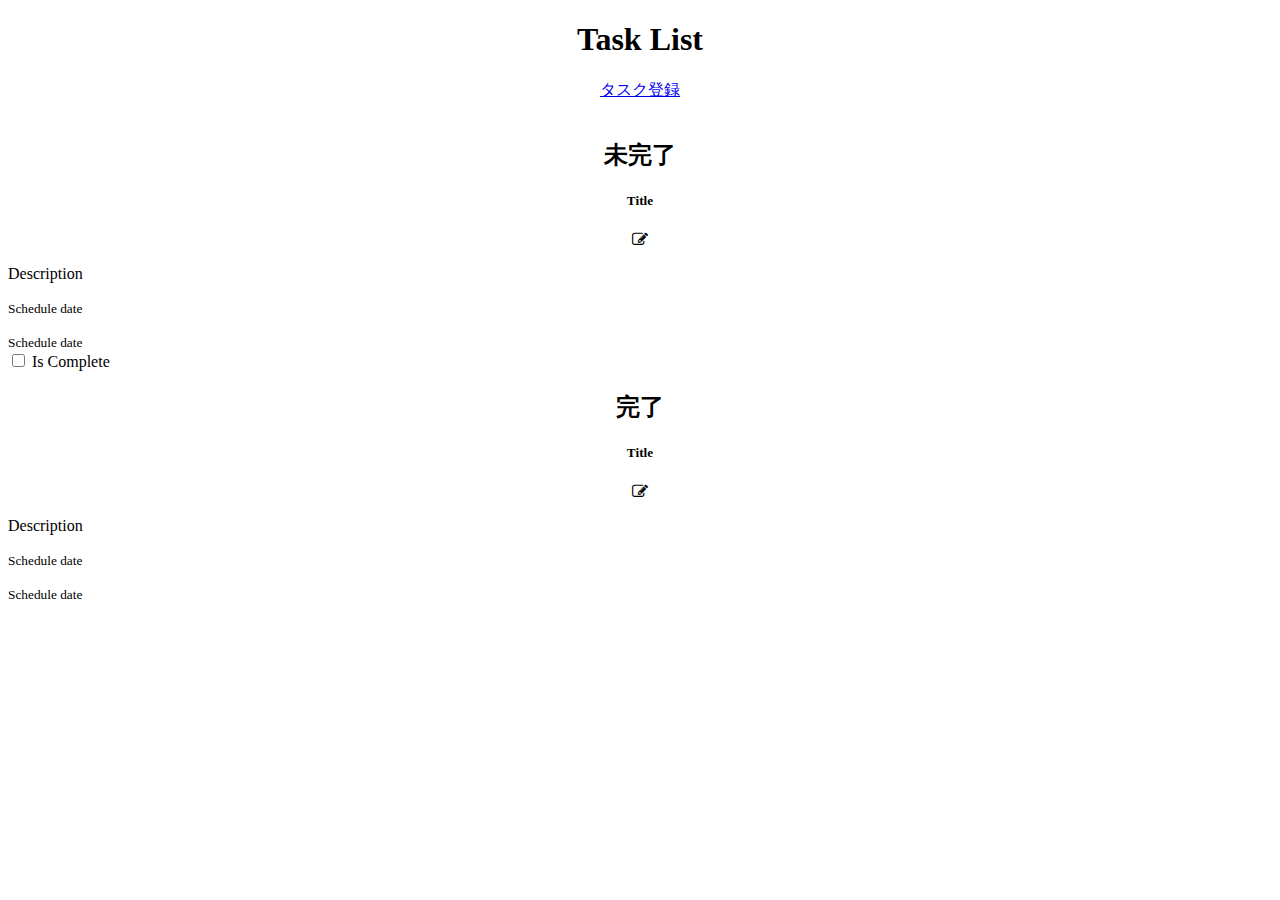
==== target/classes/templates/tasks/index.html @ 284a096c "commit spring boot crud" ====
<!DOCTYPE html>
<html xmlns="http://www.w3.org/1999/xhtml"
	xmlns:th="http://www.thymeleaf.org">
<head>
<meta charset="utf-8" />

<link rel="stylesheet" href="/css/bootstrap.css" />
<link rel="stylesheet"
	href="http://maxcdn.bootstrapcdn.com/font-awesome/4.5.0/css/font-awesome.min.css" />
<script
	src="https://ajax.googleapis.com/ajax/libs/jquery/3.5.1/jquery.min.js"></script>
<script src="/js/bootstrap.js"></script>

<title>Task Manager</title>
</head>

<script type="text/javascript">
	function updateTask(taskId) {
		// your code that does something with param
		var r = confirm("Are you sure! Complete task");
		if (r == true) {
			$.ajax({
				type : "POST",
				url : "/tasks/complete_task/" + taskId,
				data : {
					id : taskId
				},

				success : function(data) {
					location.reload()
				
				}
			});
		} else {
			$("#complete_flg"+taskId).val(0);
			$("#complete_flg"+taskId).prop('checked', false);
		}
		

	};
</script>
<body>
	<div align="center">
		<h1>Task List</h1>
		<a href="tasks/new">タスク登録</a> <br /> <br />
		<div class="container px-lg-5">
			<div class="row mx-lg-n5">

				<div class="col py-3 px-lg-5 border bg-light">
					<h2>未完了</h2>

					<div class="list-group">
						<div class="list-group-item"
							th:each="task : ${listTasksNotComplete}">
							<div class="d-flex w-100 justify-content-between">
								<h5 class="mb-1" th:text="${task.title}">Title</h5>
								<a th:href="@{/tasks/{id}/edit(id=*{task.id})}"><i
									class="fa fa-pencil-square-o" aria-hidden="true"></i></a>

							</div>
							<div align="left">
								<p class="mb-1" th:text="${task.description}">Description</p>

								<p>
									<small th:text="'Schedule Date: ' + ${task.scheduled_date}">Schedule
										date</small>
								</p>
								<small th:text="'Complete Date: ' + ${task.complete_date}">Schedule
									date</small>
								<div class="form-check">
									<input class="form-check-input" type="checkbox"
										th:data-id="${task.id}" th:name="'complete_flg'+ ${task.id}"
										th:id="'complete_flg'+ ${task.id}"
										th:onclick="'updateTask(\'' +${task.id} +'\')'">
									<label class="form-check-label" for="complete_flg"> Is
										Complete </label>
								</div>
							</div>
						</div>
					</div>
				</div>


				<div class="col py-3 px-lg-5 border bg-light">
					<h2>完了</h2>

					<div class="list-group">
						<div class="list-group-item" th:each="task : ${listTasksComplete}">
							<div class="d-flex w-100 justify-content-between">
								<h5 class="mb-1" th:text="${task.title}">Title</h5>
								<a th:href="@{/tasks/{id}/edit(id=*{task.id})}"><i
									class="fa fa-pencil-square-o" aria-hidden="true"></i></a>

							</div>
							<div align="left">
								<p class="mb-1" th:text="${task.description}">Description</p>

								<p>
									<small th:text="'Schedule Date: ' + ${task.scheduled_date}">Schedule
										date</small>
								</p>
								<small th:text="'Complete Date: ' + ${task.complete_date}">Schedule
									date</small>
							</div>
						</div>
					</div>
				</div>
			</div>
		</div>
	</div>
</body>
</html>
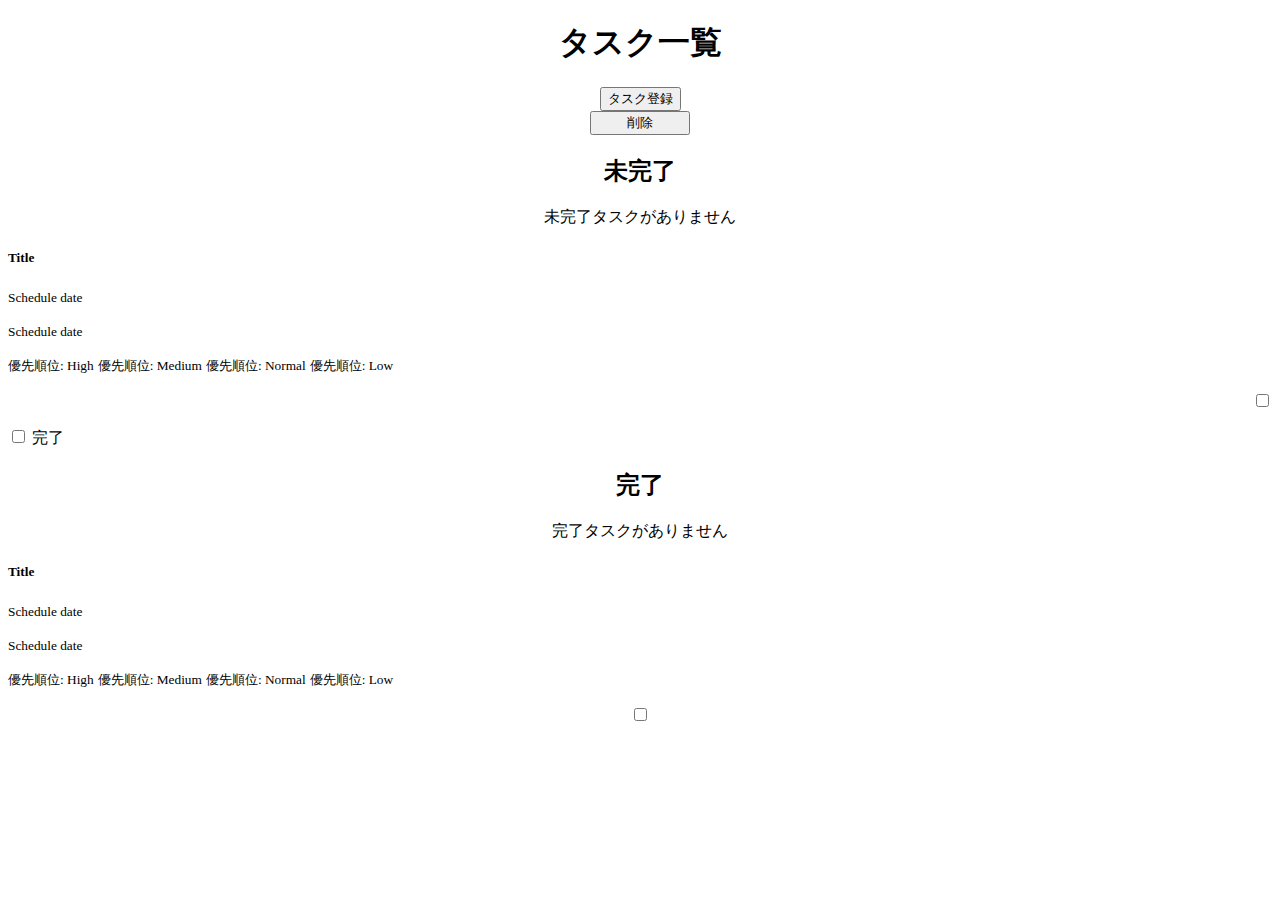
==== commit 7be8cd76: "add sort function" ====
--- a/target/classes/templates/tasks/index.html
+++ b/target/classes/templates/tasks/index.html
@@ -11,70 +11,148 @@
 	src="https://ajax.googleapis.com/ajax/libs/jquery/3.5.1/jquery.min.js"></script>
 <script src="/js/bootstrap.js"></script>
 
+<link rel="stylesheet" href="/css/task_index.css" />
+
 <title>Task Manager</title>
 </head>
 
 <script type="text/javascript">
 	function updateTask(taskId) {
 		// your code that does something with param
-		var r = confirm("Are you sure! Complete task");
-		if (r == true) {
-			$.ajax({
-				type : "POST",
-				url : "/tasks/complete_task/" + taskId,
-				data : {
-					id : taskId
-				},
-
-				success : function(data) {
-					location.reload()
-				
-				}
-			});
+
+		$.ajax({
+			type : "POST",
+			url : "/tasks/complete_task/" + taskId,
+			data : {
+				id : taskId
+			},
+
+			success : function(data) {
+				location.reload();
+				$("#alertSuccess").show(); //or fadeIn
+				setTimeout(function() {
+					$("#alertSuccess").hide(); //or fadeOut
+				}, 5000);
+			}
+		});
+
+	};
+
+	function redirectEdit(id) {
+		window.location.href = "/tasks/" + id + "/edit";
+	}
+
+	function redirectCreate() {
+		window.location.href = "/tasks/new";
+	}
+	var listIDDelete = [];
+	function getListIdDelete(id) {
+
+		if ($("#cb_delete" + id).is(':checked')) {
+			listIDDelete.push(id);
 		} else {
-			$("#complete_flg"+taskId).val(0);
-			$("#complete_flg"+taskId).prop('checked', false);
+			//uncheck - clear input
+
+			const index = listIDDelete.indexOf(id);
+			if (index > -1) {
+				listIDDelete.splice(index, 1);
+			}
 		}
-		
-
-	};
+
+		console.log(listIDDelete);
+	}
+
+	function deleteListId() {
+		if (listIDDelete.length > 0) {
+			var r = confirm("Are you sure! Delete task");
+			if (r == true) {
+				$.ajax({
+					type : "post",
+					url : "/tasks/delete/" + listIDDelete,
+					data : {
+						listId : listIDDelete
+					},
+
+					success : function(data) {
+						listIDDelete = [];
+						location.reload()
+
+					}
+				});
+			}
+		}
+
+	}
 </script>
 <body>
+
 	<div align="center">
-		<h1>Task List</h1>
-		<a href="tasks/new">タスク登録</a> <br /> <br />
+		<div id="alertSuccess" class="alert alert-success  float-right"
+			style="display: none" role="alert">Change task completed</div>
+		<h1>タスク一覧</h1>
+
+		<button type="button" class="btn btn-outline-primary"
+			onclick="redirectCreate()">タスク登録</button>
+
 		<div class="container px-lg-5">
+
 			<div class="row mx-lg-n5">
-
+				<div class="col-lg-12" style="margin-bottom: 10px;">
+					<button type="button" class="btn btn-outline-danger float-right"
+						style="width: 100px;" onclick="deleteListId()">削除</button>
+				</div>
+				<p></p>
+				<p></p>
 				<div class="col py-3 px-lg-5 border bg-light">
 					<h2>未完了</h2>
 
-					<div class="list-group">
-						<div class="list-group-item"
-							th:each="task : ${listTasksNotComplete}">
-							<div class="d-flex w-100 justify-content-between">
-								<h5 class="mb-1" th:text="${task.title}">Title</h5>
-								<a th:href="@{/tasks/{id}/edit(id=*{task.id})}"><i
-									class="fa fa-pencil-square-o" aria-hidden="true"></i></a>
-
-							</div>
-							<div align="left">
-								<p class="mb-1" th:text="${task.description}">Description</p>
-
-								<p>
-									<small th:text="'Schedule Date: ' + ${task.scheduled_date}">Schedule
-										date</small>
-								</p>
-								<small th:text="'Complete Date: ' + ${task.complete_date}">Schedule
-									date</small>
-								<div class="form-check">
-									<input class="form-check-input" type="checkbox"
-										th:data-id="${task.id}" th:name="'complete_flg'+ ${task.id}"
-										th:id="'complete_flg'+ ${task.id}"
-										th:onclick="'updateTask(\'' +${task.id} +'\')'">
-									<label class="form-check-label" for="complete_flg"> Is
-										Complete </label>
+					<div th:if="${#lists.isEmpty(listTasksUnComplete)}">
+						<div>未完了タスクがありません</div>
+					</div>
+					<div th:unless="${#lists.isEmpty(listTasksUnComplete)}">
+						<div class="list-group">
+
+							<div class="list-group-item"
+								th:each="task : ${listTasksUnComplete}">
+								<div align="right" class="d-flex w-100 justify-content-between">
+									<div class="col" align="left"
+										th:onclick="'redirectEdit(\'' +${task.id} +'\')'">
+										<h5 class="mb-1 text-left" th:text="${task.title}">Title</h5>
+										<!-- <a th:href="@{/tasks/{id}/edit(id=*{task.id})}"><i
+										class="fa fa-pencil-square-o" aria-hidden="true"></i></a> -->
+										
+										<p>
+											<small th:text="'予定日: ' + ${task.scheduled_date}">Schedule
+												date</small>
+										</p>
+
+										<p>
+											<small th:text="'完了日: ' + ${task.complete_date}">Schedule
+												date</small>
+										</p>
+
+										<p th:switch="${task.priority}">
+											<small th:case="1">優先順位: High</small> <small th:case="2">優先順位:
+												Medium</small> <small th:case="3">優先順位: Normal</small> <small
+												th:case="4">優先順位: Low</small>
+										</p>
+									</div>
+									<input class="checkbox_delete" type="checkbox"
+										th:data-id="${task.id}" th:name="'cb_delete'+ ${task.id}"
+										th:id="'cb_delete'+ ${task.id}"
+										th:onclick="'getListIdDelete(\'' +${task.id} +'\')'">
 								</div>
+
+								<div class="form-check" align="left" th:onclick="'updateTask(\'' +${task.id} +'\')'">
+									<p>
+										<input class="form-check-input" type="checkbox"
+											th:data-id="${task.id}" th:name="'complete_flg'+ ${task.id}"
+											th:id="'complete_flg'+ ${task.id}"
+											 /> <label
+											class="form-check-label" for="complete_flg">完了</label>
+									</p>
+								</div>
+
 							</div>
 						</div>
 					</div>
@@ -83,24 +161,41 @@
 
 				<div class="col py-3 px-lg-5 border bg-light">
 					<h2>完了</h2>
-
-					<div class="list-group">
-						<div class="list-group-item" th:each="task : ${listTasksComplete}">
-							<div class="d-flex w-100 justify-content-between">
-								<h5 class="mb-1" th:text="${task.title}">Title</h5>
-								<a th:href="@{/tasks/{id}/edit(id=*{task.id})}"><i
-									class="fa fa-pencil-square-o" aria-hidden="true"></i></a>
-
-							</div>
-							<div align="left">
-								<p class="mb-1" th:text="${task.description}">Description</p>
-
-								<p>
-									<small th:text="'Schedule Date: ' + ${task.scheduled_date}">Schedule
-										date</small>
-								</p>
-								<small th:text="'Complete Date: ' + ${task.complete_date}">Schedule
-									date</small>
+					<div th:if="${#lists.isEmpty(listTasksComplete)}">
+						<div>完了タスクがありません</div>
+					</div>
+					<div th:unless="${#lists.isEmpty(listTasksComplete)}">
+						<div class="list-group">
+							<div class="list-group-item"
+								th:each="task : ${listTasksComplete}">
+								<div class="d-flex w-100 justify-content-between">
+
+									<div class="mb-1" align="left"
+										th:onclick="'redirectEdit(\'' +${task.id} +'\')'">
+										<h5 class=" text-left" th:text="${task.title}">Title</h5>
+										
+										<p>
+											<small th:text="'予定日: ' + ${task.scheduled_date}">Schedule
+												date</small>
+										</p>
+										<small th:text="'完了日: ' + ${task.complete_date}">Schedule
+											date</small>
+										<p th:switch="${task.priority}">
+											<small th:case="1">優先順位: High</small> <small th:case="2">優先順位:
+												Medium</small> <small th:case="3">優先順位: Normal</small> <small
+												th:case="4">優先順位: Low</small>
+										</p>
+									</div>
+
+
+
+									<input class="checkbox_delete" type="checkbox"
+										th:data-id="${task.id}" th:name="'cb_delete'+ ${task.id}"
+										th:id="'cb_delete'+ ${task.id}"
+										th:onclick="'getListIdDelete(\'' +${task.id} +'\')'">
+
+								</div>
+
 							</div>
 						</div>
 					</div>
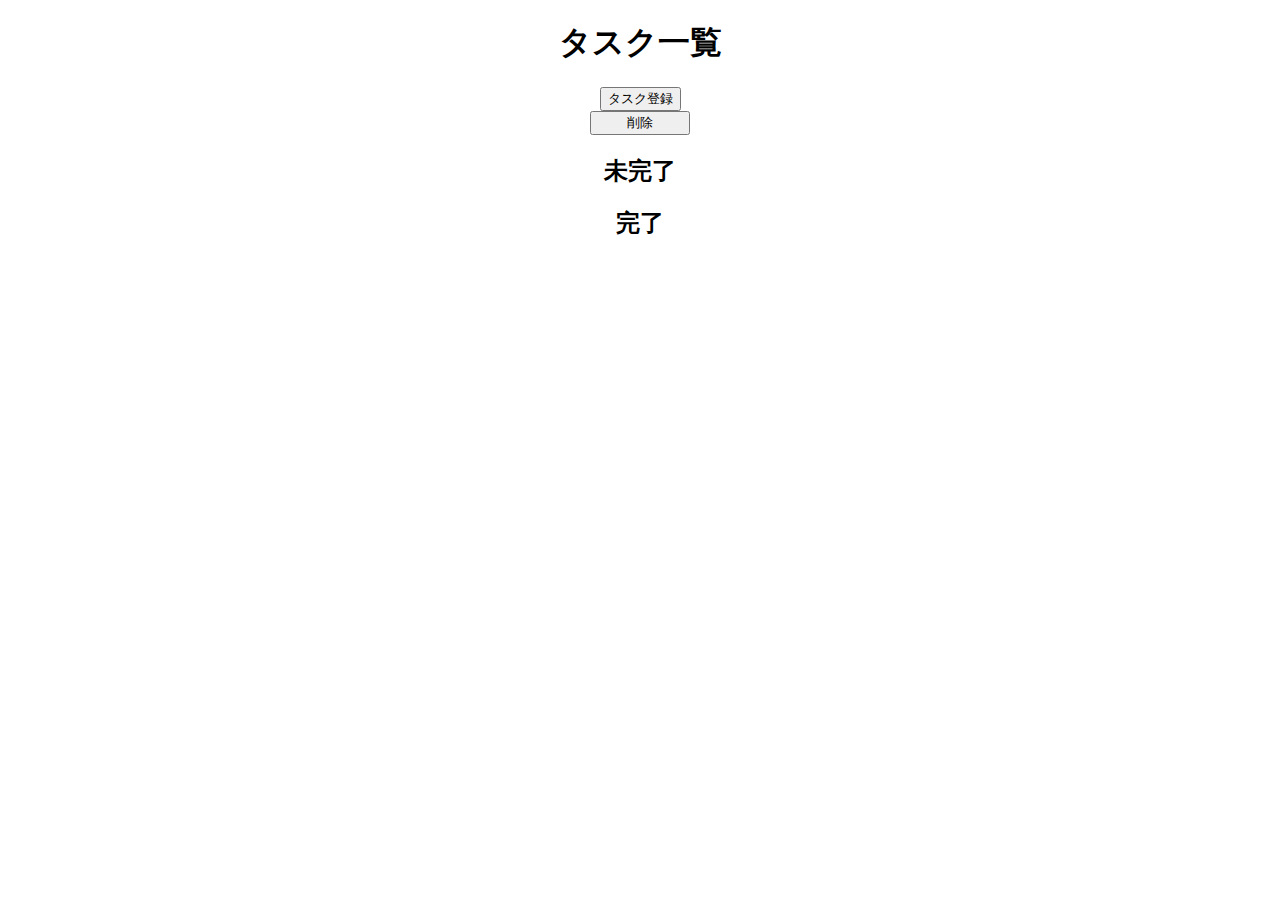
==== commit 858469bc: "add function don't reload page when. change data" ====
--- a/target/classes/templates/tasks/index.html
+++ b/target/classes/templates/tasks/index.html
@@ -10,80 +10,13 @@
 <script
 	src="https://ajax.googleapis.com/ajax/libs/jquery/3.5.1/jquery.min.js"></script>
 <script src="/js/bootstrap.js"></script>
+<script src="/js/tasks/index.js"></script>
 
 <link rel="stylesheet" href="/css/task_index.css" />
 
 <title>Task Manager</title>
 </head>
 
-<script type="text/javascript">
-	function updateTask(taskId) {
-		// your code that does something with param
-
-		$.ajax({
-			type : "POST",
-			url : "/tasks/complete_task/" + taskId,
-			data : {
-				id : taskId
-			},
-
-			success : function(data) {
-				location.reload();
-				$("#alertSuccess").show(); //or fadeIn
-				setTimeout(function() {
-					$("#alertSuccess").hide(); //or fadeOut
-				}, 5000);
-			}
-		});
-
-	};
-
-	function redirectEdit(id) {
-		window.location.href = "/tasks/" + id + "/edit";
-	}
-
-	function redirectCreate() {
-		window.location.href = "/tasks/new";
-	}
-	var listIDDelete = [];
-	function getListIdDelete(id) {
-
-		if ($("#cb_delete" + id).is(':checked')) {
-			listIDDelete.push(id);
-		} else {
-			//uncheck - clear input
-
-			const index = listIDDelete.indexOf(id);
-			if (index > -1) {
-				listIDDelete.splice(index, 1);
-			}
-		}
-
-		console.log(listIDDelete);
-	}
-
-	function deleteListId() {
-		if (listIDDelete.length > 0) {
-			var r = confirm("Are you sure! Delete task");
-			if (r == true) {
-				$.ajax({
-					type : "post",
-					url : "/tasks/delete/" + listIDDelete,
-					data : {
-						listId : listIDDelete
-					},
-
-					success : function(data) {
-						listIDDelete = [];
-						location.reload()
-
-					}
-				});
-			}
-		}
-
-	}
-</script>
 <body>
 
 	<div align="center">
@@ -94,112 +27,30 @@
 		<button type="button" class="btn btn-outline-primary"
 			onclick="redirectCreate()">タスク登録</button>
 
-		<div class="container px-lg-5">
+		<div class="container px-lg-6">
 
-			<div class="row mx-lg-n5">
+			<div class="row mx-lg-n6"
+				style="margin-left: -80px; margin-right: -80px;">
 				<div class="col-lg-12" style="margin-bottom: 10px;">
 					<button type="button" class="btn btn-outline-danger float-right"
 						style="width: 100px;" onclick="deleteListId()">削除</button>
 				</div>
 				<p></p>
 				<p></p>
-				<div class="col py-3 px-lg-5 border bg-light">
+				<div class="col py-3 px-lg-6 border bg-light">
 					<h2>未完了</h2>
+					<div th:block
+						th:replace="~{tasks/table_uncomplete:: list-uncomplete(${listTasksUnComplete}) }" 
+						id="view-table-uncomplete" class = "view-table-uncomplete" ></div>
 
-					<div th:if="${#lists.isEmpty(listTasksUnComplete)}">
-						<div>未完了タスクがありません</div>
-					</div>
-					<div th:unless="${#lists.isEmpty(listTasksUnComplete)}">
-						<div class="list-group">
-
-							<div class="list-group-item"
-								th:each="task : ${listTasksUnComplete}">
-								<div align="right" class="d-flex w-100 justify-content-between">
-									<div class="col" align="left"
-										th:onclick="'redirectEdit(\'' +${task.id} +'\')'">
-										<h5 class="mb-1 text-left" th:text="${task.title}">Title</h5>
-										<!-- <a th:href="@{/tasks/{id}/edit(id=*{task.id})}"><i
-										class="fa fa-pencil-square-o" aria-hidden="true"></i></a> -->
-										
-										<p>
-											<small th:text="'予定日: ' + ${task.scheduled_date}">Schedule
-												date</small>
-										</p>
-
-										<p>
-											<small th:text="'完了日: ' + ${task.complete_date}">Schedule
-												date</small>
-										</p>
-
-										<p th:switch="${task.priority}">
-											<small th:case="1">優先順位: High</small> <small th:case="2">優先順位:
-												Medium</small> <small th:case="3">優先順位: Normal</small> <small
-												th:case="4">優先順位: Low</small>
-										</p>
-									</div>
-									<input class="checkbox_delete" type="checkbox"
-										th:data-id="${task.id}" th:name="'cb_delete'+ ${task.id}"
-										th:id="'cb_delete'+ ${task.id}"
-										th:onclick="'getListIdDelete(\'' +${task.id} +'\')'">
-								</div>
-
-								<div class="form-check" align="left" th:onclick="'updateTask(\'' +${task.id} +'\')'">
-									<p>
-										<input class="form-check-input" type="checkbox"
-											th:data-id="${task.id}" th:name="'complete_flg'+ ${task.id}"
-											th:id="'complete_flg'+ ${task.id}"
-											 /> <label
-											class="form-check-label" for="complete_flg">完了</label>
-									</p>
-								</div>
-
-							</div>
-						</div>
-					</div>
 				</div>
 
+				<div class="col py-3 px-lg-6 border bg-light">
+					<h2>完了</h2>
+					<div th:block
+						th:replace="~{tasks/table_complete:: list-complete(${listTasksComplete}) }"></div>
+				</div>
 
-				<div class="col py-3 px-lg-5 border bg-light">
-					<h2>完了</h2>
-					<div th:if="${#lists.isEmpty(listTasksComplete)}">
-						<div>完了タスクがありません</div>
-					</div>
-					<div th:unless="${#lists.isEmpty(listTasksComplete)}">
-						<div class="list-group">
-							<div class="list-group-item"
-								th:each="task : ${listTasksComplete}">
-								<div class="d-flex w-100 justify-content-between">
-
-									<div class="mb-1" align="left"
-										th:onclick="'redirectEdit(\'' +${task.id} +'\')'">
-										<h5 class=" text-left" th:text="${task.title}">Title</h5>
-										
-										<p>
-											<small th:text="'予定日: ' + ${task.scheduled_date}">Schedule
-												date</small>
-										</p>
-										<small th:text="'完了日: ' + ${task.complete_date}">Schedule
-											date</small>
-										<p th:switch="${task.priority}">
-											<small th:case="1">優先順位: High</small> <small th:case="2">優先順位:
-												Medium</small> <small th:case="3">優先順位: Normal</small> <small
-												th:case="4">優先順位: Low</small>
-										</p>
-									</div>
-
-
-
-									<input class="checkbox_delete" type="checkbox"
-										th:data-id="${task.id}" th:name="'cb_delete'+ ${task.id}"
-										th:id="'cb_delete'+ ${task.id}"
-										th:onclick="'getListIdDelete(\'' +${task.id} +'\')'">
-
-								</div>
-
-							</div>
-						</div>
-					</div>
-				</div>
 			</div>
 		</div>
 	</div>
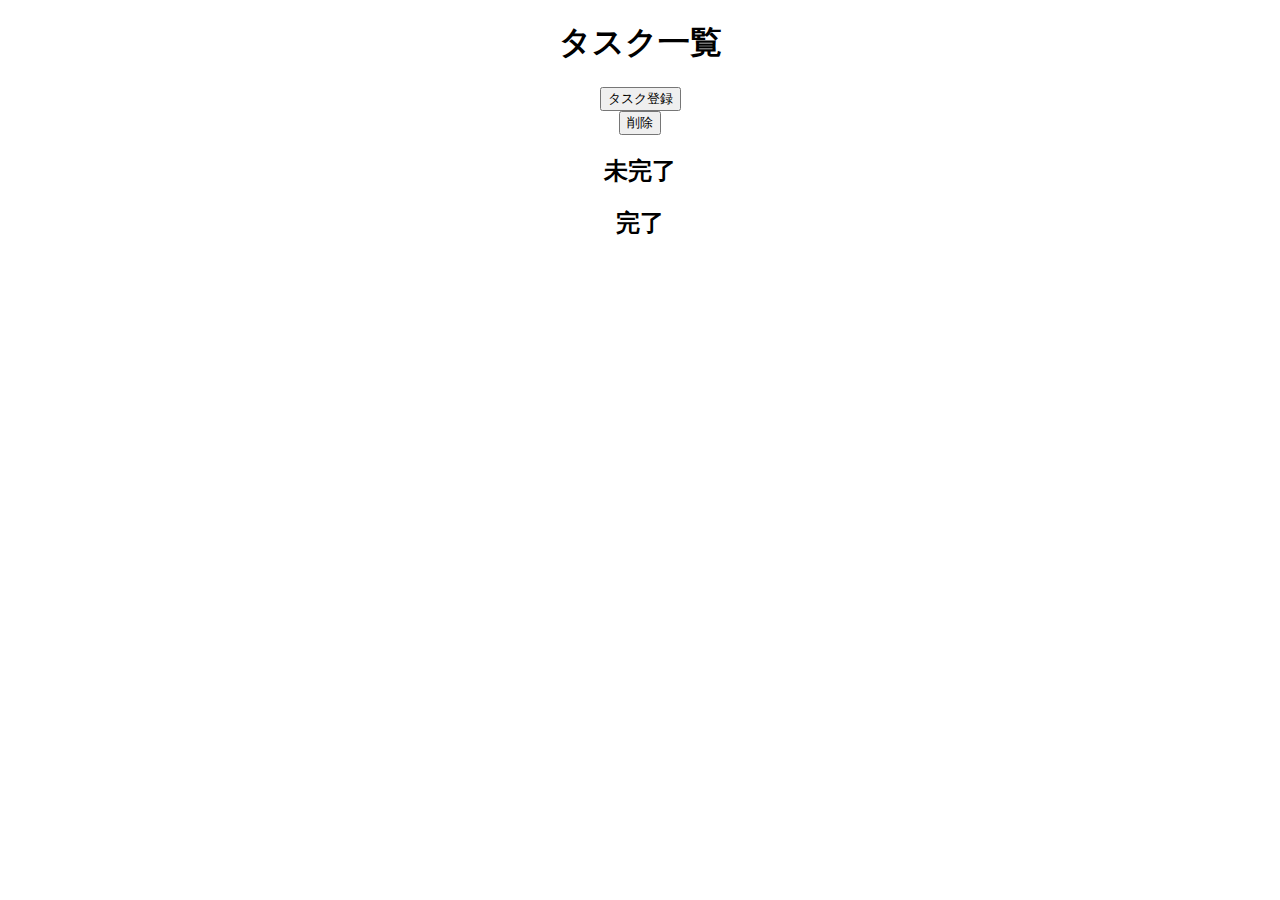
==== commit 9231cf78: "change css" ====
--- a/target/classes/templates/tasks/index.html
+++ b/target/classes/templates/tasks/index.html
@@ -6,51 +6,51 @@
 
 <link rel="stylesheet" href="/css/bootstrap.css" />
 <link rel="stylesheet"
-	href="http://maxcdn.bootstrapcdn.com/font-awesome/4.5.0/css/font-awesome.min.css" />
+	href="https://maxcdn.bootstrapcdn.com/font-awesome/4.5.0/css/font-awesome.min.css" />
 <script
 	src="https://ajax.googleapis.com/ajax/libs/jquery/3.5.1/jquery.min.js"></script>
 <script src="/js/bootstrap.js"></script>
 <script src="/js/tasks/index.js"></script>
 
-<link rel="stylesheet" href="/css/task_index.css" />
+<link rel="stylesheet" href="/css/tasks/index.css" />
 
-<title>Task Manager</title>
+<title>ToDoリスト</title>
 </head>
 
 <body>
+	<div class="col">
+		<div id="alertSuccess" class="alert alert-success  float-right"
+			style="display: none" role="alert">タスクが既に変更済みです</div>
+		<div align="center" id="form-index">
 
-	<div align="center">
-		<div id="alertSuccess" class="alert alert-success  float-right"
-			style="display: none" role="alert">Change task completed</div>
-		<h1>タスク一覧</h1>
+			<h1>タスク一覧</h1>
 
-		<button type="button" class="btn btn-outline-primary"
-			onclick="redirectCreate()">タスク登録</button>
+			<button type="button" class="btn btn-outline-primary"
+				onclick="redirectCreate()">タスク登録</button>
 
-		<div class="container px-lg-6">
+			<div class="container px-lg-6">
 
-			<div class="row mx-lg-n6"
-				style="margin-left: -80px; margin-right: -80px;">
-				<div class="col-lg-12" style="margin-bottom: 10px;">
-					<button type="button" class="btn btn-outline-danger float-right"
-						style="width: 100px;" onclick="deleteListId()">削除</button>
-				</div>
-				<p></p>
-				<p></p>
-				<div class="col py-3 px-lg-6 border bg-light">
-					<h2>未完了</h2>
-					<div th:block
-						th:replace="~{tasks/table_uncomplete:: list-uncomplete(${listTasksUnComplete}) }" 
-						id="view-table-uncomplete" class = "view-table-uncomplete" ></div>
+				<div class="row mx-lg-n6">
+					<div class="col-lg-12" style="margin-bottom: 10px;">
+						<button type="button" class="btn btn-outline-danger float-right"
+							onclick="deleteListId()">削除</button>
+					</div>
+					<p></p>
+					<p></p>
+					<div class="col py-3 px-lg-6 border bg-light">
+						<h2>未完了</h2>
+						<div th:block
+							th:replace="~{tasks/table_uncomplete:: list-uncomplete(${listTasksUnComplete}) }"
+							id="view-table-uncomplete" class="view-table-uncomplete"></div>
+					</div>
+
+					<div class="col py-3 px-lg-6 border bg-light">
+						<h2>完了</h2>
+						<div th:block
+							th:replace="~{tasks/table_complete:: list-complete(${listTasksComplete}) }"></div>
+					</div>
 
 				</div>
-
-				<div class="col py-3 px-lg-6 border bg-light">
-					<h2>完了</h2>
-					<div th:block
-						th:replace="~{tasks/table_complete:: list-complete(${listTasksComplete}) }"></div>
-				</div>
-
 			</div>
 		</div>
 	</div>
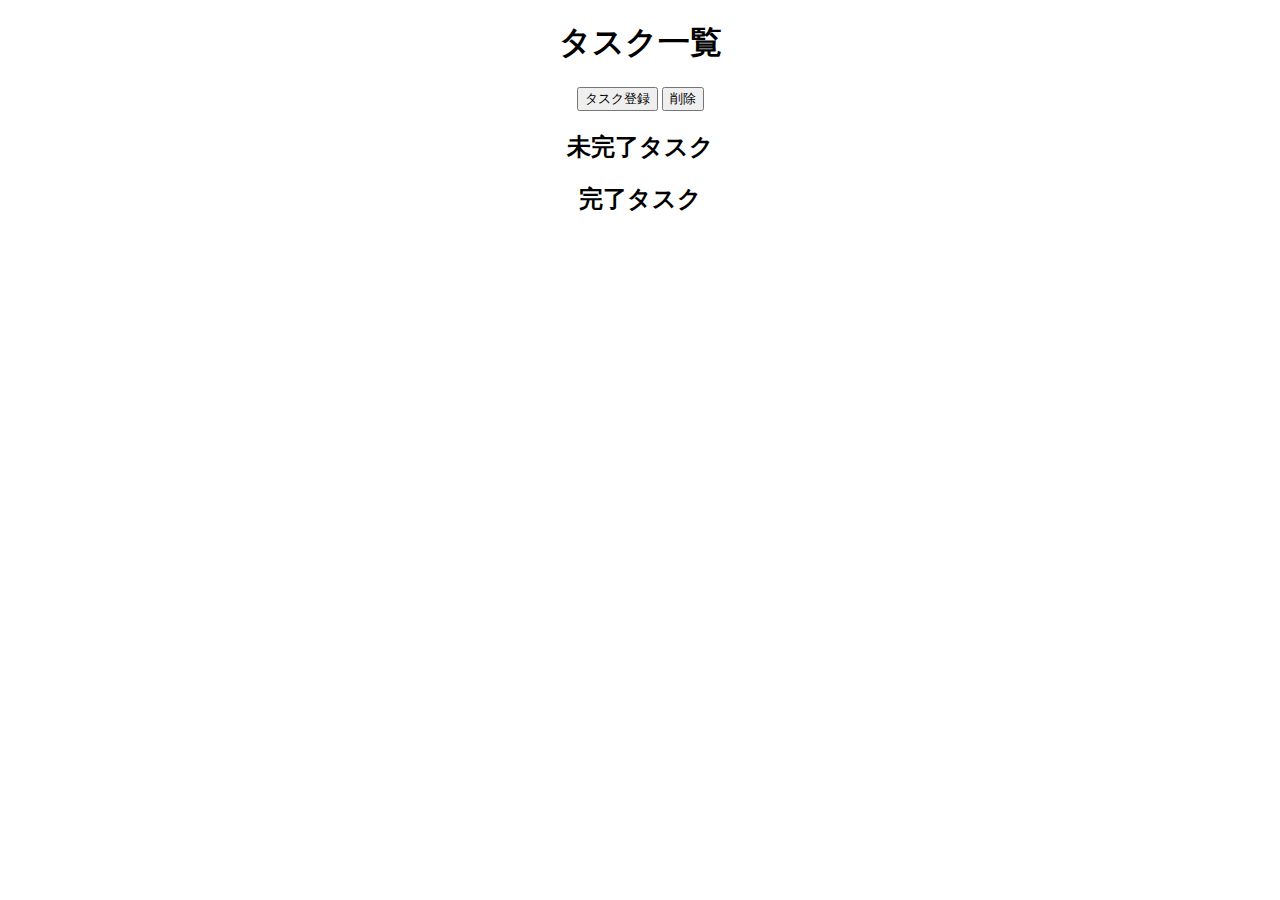
==== commit c368c685: "change view index" ====
--- a/target/classes/templates/tasks/index.html
+++ b/target/classes/templates/tasks/index.html
@@ -20,32 +20,35 @@
 <body>
 	<div class="col">
 		<div id="alertSuccess" class="alert alert-success  float-right"
-			style="display: none" role="alert">タスクが既に変更済みです</div>
+			style="display: none" role="alert">タスクが完了になりました。</div>
 		<div align="center" id="form-index">
 
 			<h1>タスク一覧</h1>
 
-			<button type="button" class="btn btn-outline-primary"
-				onclick="redirectCreate()">タスク登録</button>
+			<div class="container px-lg-6">
+				<div class="row button_action">
+					<div class="col-lg-12">
+						<button type="button" class="btn btn-outline-primary float-left"
+							onclick="redirectCreate()">タスク登録</button>
 
-			<div class="container px-lg-6">
-
-				<div class="row mx-lg-n6">
-					<div class="col-lg-12" style="margin-bottom: 10px;">
 						<button type="button" class="btn btn-outline-danger float-right"
 							onclick="deleteListId()">削除</button>
 					</div>
+
+				</div>
+				<div class="row mx-lg-n6">
+
 					<p></p>
 					<p></p>
 					<div class="col py-3 px-lg-6 border bg-light">
-						<h2>未完了</h2>
+						<h2>未完了タスク</h2>
 						<div th:block
 							th:replace="~{tasks/table_uncomplete:: list-uncomplete(${listTasksUnComplete}) }"
 							id="view-table-uncomplete" class="view-table-uncomplete"></div>
 					</div>
 
 					<div class="col py-3 px-lg-6 border bg-light">
-						<h2>完了</h2>
+						<h2>完了タスク</h2>
 						<div th:block
 							th:replace="~{tasks/table_complete:: list-complete(${listTasksComplete}) }"></div>
 					</div>
